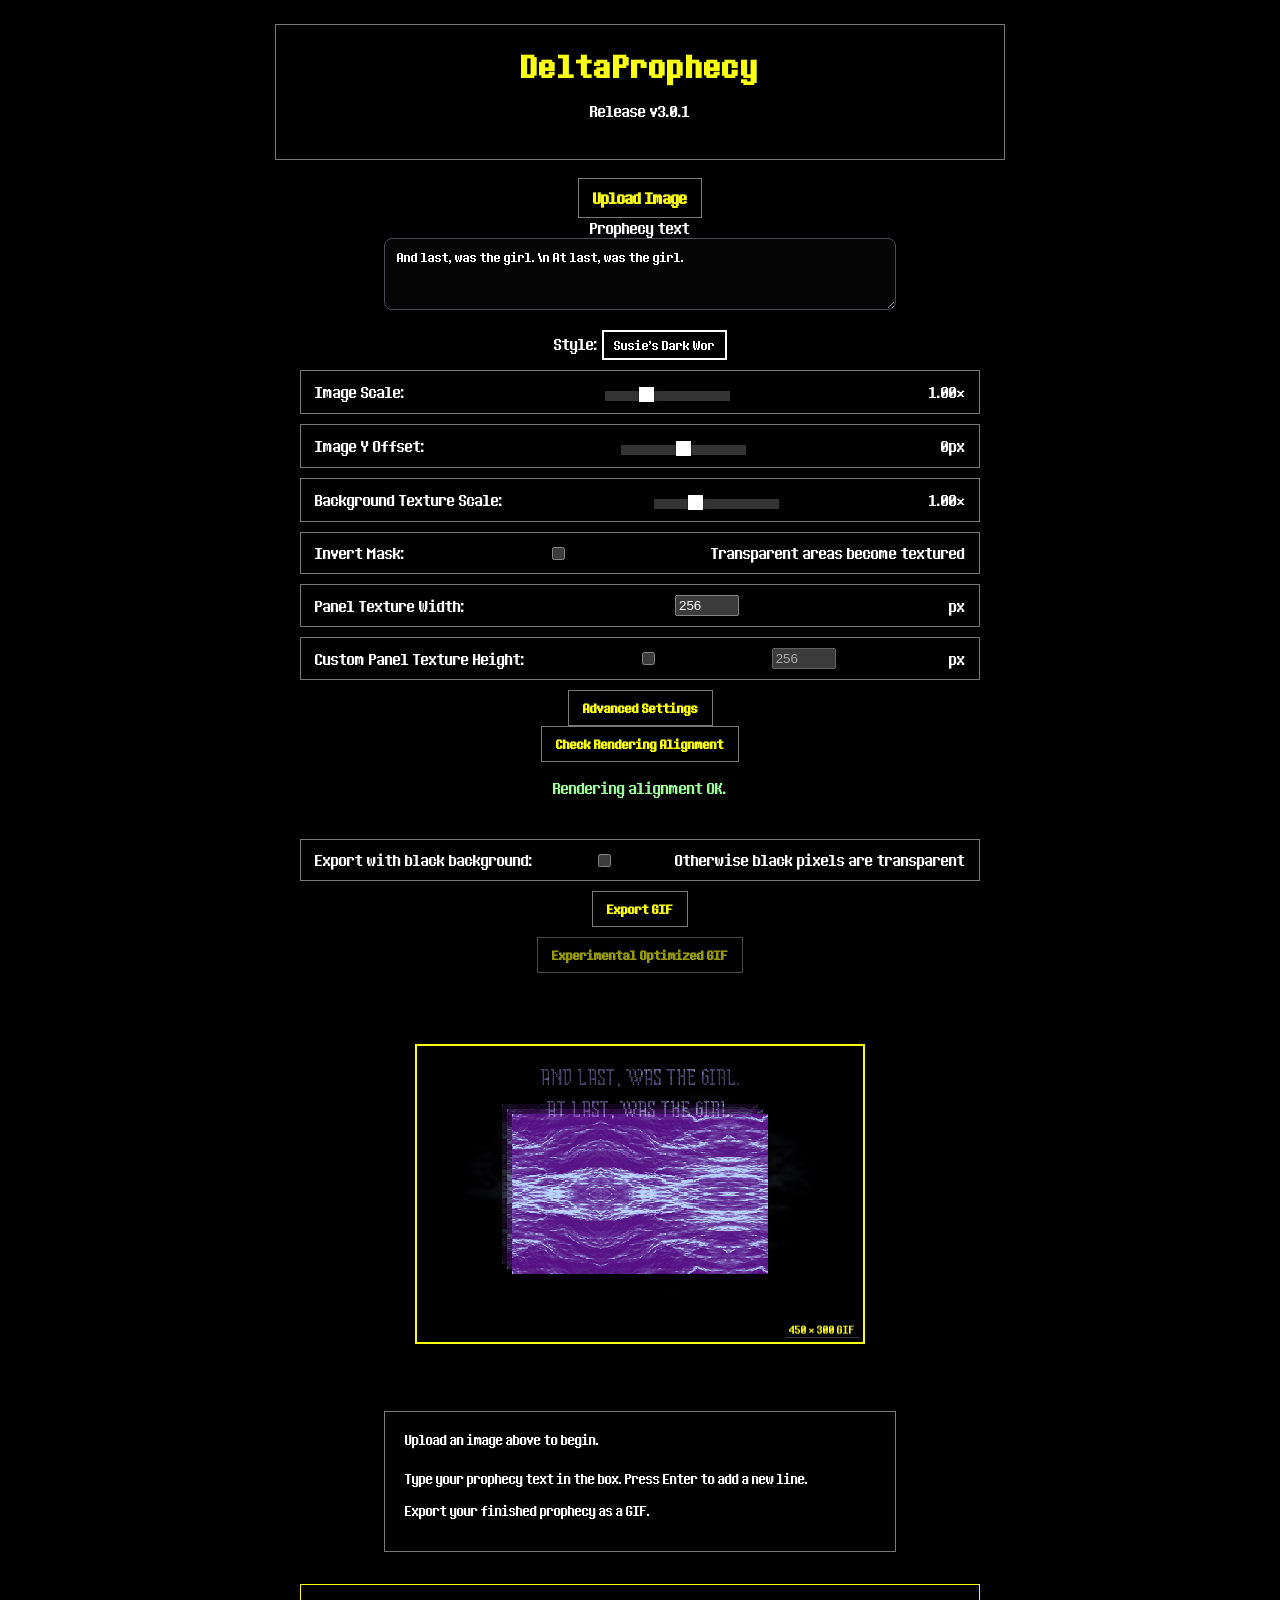
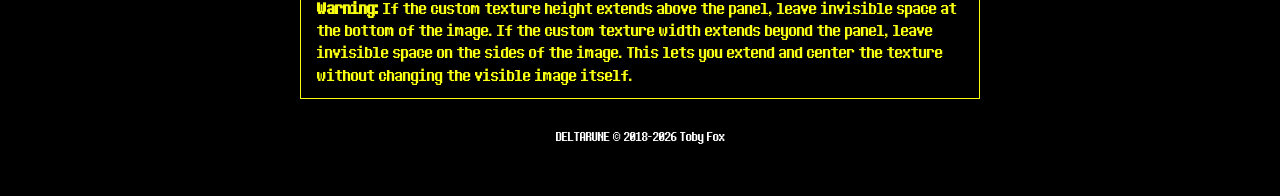
==== index-noredirect.html @ b8b3bd96 "." ====
<!DOCTYPE html>
<html lang="en" >
<head>
  <meta charset="UTF-8" />
  <meta name="viewport" content="width=device-width, initial-scale=1" />
  <title>DeltaProphecy</title>
  <link rel="icon" type="image/png" href="/assets/favicon.png">

  <script src="./assets/scripts/gif.js"></script>

  <style>
    @font-face {
      font-family: 'ProphecyType';
      src: url('./assets/fonts/PROPHECYTYPE.ttf') format('truetype');
      font-display: swap;
    }

    @font-face {
      font-family: 'DTMSans';
      src: url('./assets/fonts/DTM-Sans.otf') format('opentype');
      font-display: swap;
    }

    html, body {
      margin: 0; padding: 0;
      font-family: 'DTMSans', sans-serif;
      display: flex;
      flex-direction: column;
      align-items: center;
      color: white;
      background: black;
    }

    #textContainer {
      position: absolute;
      z-index: 15;
      width: 100%;
      max-width: none;
      top: 20px;
      left: 0;
      margin: 0;
      text-align: center;
      font-family: 'ProphecyType', serif;
      font-size: 32px;
      line-height: 1;
      color: transparent;
      background-size: 256px 256px;
      -webkit-background-clip: text;
      background-clip: text;
      mix-blend-mode: screen;
      animation: scrollBg 30s linear infinite;
      background-repeat: repeat;
      transform-origin: center top;
    }

    #textContainerRed {
      position: absolute;
      top: 20px;
      left: 0;
      width: 100%;
      max-width: none;
      margin: 0;
      text-align: center;
      font-family: 'ProphecyType', serif;
      font-size: 32px;
      line-height: 1;
      color: transparent;
      background-size: 256px 256px;
      -webkit-background-clip: text;
      background-clip: text;
      mix-blend-mode: screen;
      animation: scrollBg 30s linear infinite, pulseFinalRed 2s infinite;
      background-repeat: repeat;
      transform-origin: center top;
      opacity: 0;
      pointer-events: none;
      z-index: 10;
    }

    @keyframes scrollBg {
      0% { background-position: 0 0; }
      100% { background-position: 512px 512px; }
    }

    @keyframes pulseFinalRed {
      0%, 100% { opacity: 0; }
      50% { opacity: 1; }
    }

    @keyframes pulseFinalGhost1 {
      0%, 100% { opacity: 0; }
      50% { opacity: 0.4; }
    }

    @keyframes pulseFinalGhost2 {
      0%, 100% { opacity: 0; }
      50% { opacity: 0.2; }
    }

    @keyframes pulseFinalBG {
      0%, 100% { opacity: 0; }
      50% { opacity: 0.5; }
    }

    #output {
      position: absolute;
      inset: 0;
      width: 100%;
      height: 100%;
      overflow: hidden;
    }

    #gifPreviewArea {
      position: relative;
      width: min(90vw, 450px);
      aspect-ratio: 3 / 2;
      height: auto;
      margin: 20px auto 36px;
      padding: 0;
      box-sizing: border-box;
      overflow: hidden;
      background: #000;
    }

    #gifFrameBorder {
      position: absolute;
      z-index: 20;
      inset: 0;
      border: 2px solid var(--accent);
      box-sizing: border-box;
      pointer-events: none;
    }

    #gifFrameLabel {
      position: absolute;
      right: 4px;
      bottom: 4px;
      padding: 2px 4px;
      color: var(--accent);
      background: #000;
      font: 11px 'DTMSans', sans-serif;
      white-space: nowrap;
    }

    canvas {
      position: absolute;
      width: 100%;
      max-width: none;
      height: 100%;
      top: 0;
      left: 0;
      image-rendering: pixelated;
      image-rendering: crisp-edges;
      image-rendering: -moz-crisp-edges;
      image-rendering: -webkit-optimize-contrast;
      background: transparent;
    }

    #ghostIcon {
      z-index: 1;
      opacity: 0.4;
      pointer-events: none;
      top: 0;
    }

    #ghostIcon2 {
      z-index: 1;
      opacity: 0.2;
      pointer-events: none;
      top: 0;
    }

    body.final-theme #ghostIcon {
      animation: pulseFinalGhost1 2s infinite 1s;
    }

    body.final-theme #ghostIcon2 {
      animation: pulseFinalGhost2 2s infinite 1s;
    }

    body.final-theme #background {
      animation: pulseFinalBG 2s infinite 1s;
    }

    body.girl-theme #background,
    body.girl-theme #backgroundRed {
      display: none;
    }

    body.girl-theme #ghostIconRed,
    body.girl-theme #ghostIcon2Red,
    body.girl-theme #panelRed {
      animation-duration: 6s;
    }

    #panel {
      z-index: 2;
      top: 0;
    }

    #ghostIconRed {
      z-index: 11;
      pointer-events: none;
      top: 0;
      opacity: 0;
      animation: pulseFinalGhost1 2s infinite;
    }

    #ghostIcon2Red {
      z-index: 11;
      pointer-events: none;
      top: 0;
      opacity: 0;
      animation: pulseFinalGhost2 2s infinite;
    }

    #panelRed {
      z-index: 12;
      top: 0;
      pointer-events: none;
      opacity: 0;
      animation: pulseFinalRed 2s infinite;
    }

    #backgroundRed {
      position: absolute;
      width: 90vw;
      max-width: 512px;
      height: auto;
      top: 0;
      left: 50%;
      transform: translateX(-50%);
      z-index: 5; 
      image-rendering: pixelated;
      image-rendering: crisp-edges;
      image-rendering: -moz-crisp-edges;
      image-rendering: -webkit-optimize-contrast;
      opacity: 0;
      pointer-events: none;
      animation: pulseFinalBG 2s infinite;
    }

    #background {
      position: absolute;
      width: 90vw;
      max-width: 512px;
      height: auto;
      top: 0;
      left: 50%;
      transform: translateX(-50%);
      z-index: 0; 
      image-rendering: pixelated;
      image-rendering: crisp-edges;
      image-rendering: -moz-crisp-edges;
      image-rendering: -webkit-optimize-contrast;
      opacity: 0.5;
    }

    body.susie-theme #background {
      opacity: 0.5;
    }

    input[type="file"], input[type="text"], textarea {
      margin-top: 10px;
      padding: 5px;
      width: 75vw;
      max-width: 512px;
    }

    .checkbox-container {
      display: flex;
      align-items: center;
      justify-content: center;
      gap: 8px;
      margin-top: 10px;
      text-align: center;
      width: 100%;
    }

    .heading-container {
      margin-top: 15px;
      margin-bottom: 20px;
      text-align: center;
    }

    h1 {
      margin-bottom: 5px;
    }

    footer {
      margin-top: 20px;
      padding: 10px;
      color: #fff;
      font-size: 14px;
      text-align: center;
      width: 100%;
      max-width: 512px;
    }

    .alt-font {
      font-family: 'ProphecyType', serif;
    }

    input[type="range"] {
      -webkit-appearance: none;
      appearance: none;
      width: 125px;
      max-width: 512px;
      height: 10px;
      background: transparent; 
      margin-top: 10px;
      padding: 0;
      border-radius: 0px;
      cursor: pointer;
    }

    input[type="range"]::-webkit-slider-runnable-track {
      width: 100%;
      height: 10px;
      background: rgba(255, 255, 255, 0.2); 
      border-radius: 0px;
    }

    input[type="range"]::-moz-range-track {
      width: 100%;
      height: 10px;
      background: rgba(255, 255, 255, 0.2);
      border-radius: 0px;
    }

    input[type="range"]::-webkit-slider-thumb {
      -webkit-appearance: none;
      appearance: none;
      width: 15px;
      height: 15px;
      background: white;
      border: 0px;
      margin-top: -4px; 
      cursor: pointer;
      box-shadow: 0 0 2px rgba(0,0,0,0.5);
    }

    input[type="range"]::-moz-range-thumb {
      width: 15px;
      height: 15px;
      background: white;
      border-radius: 0px;
      cursor: pointer;
      box-shadow: 0 0 2px rgba(0,0,0,0.5);
    }

    #directions {
      max-width: 512px;
      text-align: center;
      color: #fff;
      margin-top: 10px;
      margin-bottom: 20px;
      padding: 0 16px;
      font-size: 14px;
      line-height: 1.4;
    }

    #directions p {
      margin: 0 0 16px;
    }

    iframe {
      display: block;
      width: min(560px, 90vw);
      height: auto;
      aspect-ratio: 16 / 9;
      margin: 24px auto;
    }

    input[type="text"] {
      font-family: 'DTMSans', sans-serif;
      background-color: black;
      color: white;
      border: 2px solid white;
      padding: 5px 10px;
      outline: none;
      border-radius: 0px; 
      box-sizing: border-box;
    }

    input[type="text"]:focus {
      outline: none;
      border-color: #fff; 
      box-shadow: 0 0 5px white; 
    }

    textarea {
      min-height: 72px;
      resize: vertical;
      font-family: 'DTMSans', sans-serif;
      background-color: #050505;
      color: white;
      border: 1px solid #4b4b55;
      padding: 10px 12px;
      outline: none;
      border-radius: 8px;
      box-sizing: border-box;
    }

    textarea:focus {
      border-color: #a78bfa;
      box-shadow: 0 0 0 3px rgba(167, 139, 250, 0.2);
    }

    .custom-file-upload {
      display: inline-block;
      font-family: 'DTMSans', sans-serif;
      background-color: black;
      color: white;
      border: 2px solid white;
      padding: 5px 10px;
      cursor: pointer;
      border-radius: 0px;
      user-select: none;
      text-align: center;
      transition: all 0.2s ease;
    }

    .custom-file-upload:hover {
      background-color: #222;
      border-color: #fff;
    }

    .custom-file-upload:active {
      background-color: #111;
    }

    .custom-file-upload:disabled {
      opacity: 0.6;
      cursor: not-allowed;
    }

    #sineWrapper {
      will-change: transform;
      width: 100%;
      display: flex;
      flex-direction: column;
      align-items: center;
    }

    select#styleSelect {
      font-family: 'DTMSans', sans-serif;
      background-color: black;
      color: white;
      border: 2px solid white;
      padding: 5px 10px;
      border-radius: 0;
      cursor: pointer;
      appearance: none;
      -webkit-appearance: none;
      -moz-appearance: none;
      text-align: left;
      margin-top: 10px;
      width: 125px;
      max-width: 512px;
    }

    select#styleSelect:hover {
      background-color: #222;
      border-color: #fff;
    }

    select#styleSelect:focus {
      outline: none;
      border-color: #fff;
      box-shadow: 0 0 5px white;
    }

    #overlayWrapper {
      position: relative;
      width: 100%;
      max-width: 512px;
      display: flex;
      flex-direction: column;
      align-items: center;
      background-color: black;
    }

    #advancedSettings {
      display: flex;
      justify-content: center;
      align-items: center;
      margin-top: 10px;
    }

    #advancedGrid {
      display: grid;
      grid-template-columns: repeat(2, 1fr);
      gap: 12px;
      padding: 12px;
      background: black;
      border: 2px solid white;
      text-align: center;
      max-width: 400px;
    }

    .advancedCell {
      display: flex;
      flex-direction: column;
      align-items: center;
      justify-content: center;
    }

    .previewBox {
      width: 96px;
      height: 96px;
      border: 2px solid white;
      background-color: #111;
      display: flex;
      align-items: center;
      justify-content: center;
      color: white;
      font-size: 36px;
      margin-bottom: 8px;
      image-rendering: pixelated;
      object-fit: contain;
      overflow: hidden;
    }

    .fileLabel {
      font-family: 'DTMSans', sans-serif;
      font-size: 12px;
      margin-bottom: 4px;
      color: white;
    }

    .custom-file-upload.small {
      display: inline-block;
      font-family: 'DTMSans', sans-serif;
      background-color: black;
      color: white;
      border: 2px solid white;
      padding: 3px 6px;
      font-size: 12px;
      cursor: pointer;
      border-radius: 0px;
      user-select: none;
      text-align: center;
      margin-top: 4px;
    }

    .custom-file-upload.small:hover {
      background-color: #222;
      border-color: #fff;
    }

    .custom-file-upload.small:active {
      background-color: #111;
    }

    .sliderWrapper {
      display: flex;
      flex-direction: column;
      align-items: center;
      justify-content: center;
      height: 80px;
      width: 125px;
      margin-top: 2px;
      gap: 4px;
      user-select: none;
      grid-column: span 1;
      justify-self: center;
    }

    #fontScale {
      -webkit-appearance: none;
      appearance: none;
      width: 125px;
      height: 10px;
      background: transparent;
      cursor: pointer;
      margin: 0;
      align-self: center;
    }

    #fontScale::-webkit-slider-runnable-track {
      width: 100%;
      height: 10px;
      background: rgba(255, 255, 255, 0.2);
      border-radius: 0px;
    }

    #fontScale::-moz-range-track {
      width: 100%;
      height: 10px;
      background: rgba(255, 255, 255, 0.2);
      border-radius: 0px;
    }

    #fontScale::-webkit-slider-thumb {
      -webkit-appearance: none;
      width: 15px;
      height: 15px;
      background: white;
      border: none;
      margin-top: -2px;
      box-shadow: 0 0 2px rgba(0,0,0,0.5);
      cursor: pointer;
    }

    #fontScale::-moz-range-thumb {
      width: 15px;
      height: 15px;
      background: white;
      border-radius: 50%;
      cursor: pointer;
      box-shadow: 0 0 2px rgba(0,0,0,0.5);
    }

    .sliderWrapper > .fileLabel:first-child {
      margin-bottom: auto;
    }

    .sliderWrapper > #fontScaleValue {
      margin-top: auto;
    }

    #fontPreviewText {
      transition: font-size 0.1s ease;
    }

    #exportProgress {

      padding: 10px;
      border-radius: 0px;
      background-color: black;
      color: white;
      border: 2px solid white;
      margin-top: 10px;
      text-align: center;
      backdrop-filter: blur(10px);
    }

    #exportProgress .progress-bar {
      width: 100%;
      height: 8px;
      background: #333;
      border-radius: 0px;
      margin: 8px 0;
      overflow: hidden;
    }

    #exportProgress .progress-fill {
      height: 100%;
      background: white;
      width: 0%;
      transition: width 0.3s ease;
    }

    .export-section {
      display: flex;
      flex-direction: column;
      align-items: center;
      gap: 10px;
      margin-top: 15px;
    }

    #gifYOffset {
      -webkit-appearance: none;
      appearance: none;
      width: 125px;
      height: 10px;
      background: transparent;
      cursor: pointer;
      margin: 0;
      align-self: center;
    }

    #gifYOffset::-webkit-slider-runnable-track {
      width: 100%;
      height: 10px;
      background: rgba(255, 255, 255, 0.2);
      border-radius: 0px;
    }

    #gifYOffset::-moz-range-track {
      width: 100%;
      height: 10px;
      background: rgba(255, 255, 255, 0.2);
      border-radius: 0px;
    }

    #gifYOffset::-webkit-slider-thumb {
      -webkit-appearance: none;
      width: 15px;
      height: 15px;
      background: white;
      border: none;
      margin-top: -2px;
      box-shadow: 0 0 2px rgba(0,0,0,0.5);
      cursor: pointer;
    }

    #gifYOffset::-moz-range-thumb {
      width: 15px;
      height: 15px;
      background: white;
      border-radius: 50%;
      cursor: pointer;
      box-shadow: 0 0 2px rgba(0,0,0,0.5);
    }

    .sliderWrapper > #gifYOffsetValue {
      margin-top: auto;
    }
  </style>
  <style>
    :root {
      color-scheme: dark;
      --surface: #000000;
      --surface-raised: #000000;
      --border: #787878;
      --muted: #ffffff;
      --accent: #f9ff10;
    }

    body {
      min-height: 100vh;
      padding: 24px 16px 40px;
      background: #000000;
      color: #ffffff;
    }

    .heading-container {
      width: min(100%, 680px);
      margin: 0 auto 18px;
      padding: 22px 24px;
      border: 1px solid var(--border);
      border-radius: 0;
      background: #000000;
    }

    .heading-container h1 {
      margin: 0;
      letter-spacing: 0.04em;
      color: var(--accent);
    }

    .heading-container p,
    #directions,
    footer {
      color: var(--muted);
    }

    #textInput,
    #styleSelect,
    .checkbox-container,
    #advancedSettings,
    .export-section,
    #directions,
    #directions-note {
      width: min(100%, 680px);
      box-sizing: border-box;
    }

    #textInput {
      margin: 0 auto;
    }

    #styleSelect {
      width: 180px;
      border: 1px solid var(--border);
      border-radius: 0;
      background: var(--surface);
    }

    body.girl-theme #textContainer {
    filter: brightness(1.35);
    }

    body.girl-theme #textContainerRed {
    display: none !important;
    }

    .checkbox-container {
      justify-content: space-between;
      padding: 10px 14px;
      border: 1px solid var(--border);
      border-radius: 0;
      background: var(--surface);
    }

    .custom-file-upload {
      border: 1px solid var(--border);
      border-radius: 0;
      background: var(--surface-raised);
      padding: 9px 14px;
      color: var(--accent);
      font-weight: bold;
    }

    .custom-file-upload:hover {
      border-color: var(--accent);
      background: #000000;
    }

    #advancedSettings {
      border: 1px solid var(--border);
      border-radius: 0;
      background: var(--surface);
    }

    #advancedGrid,
    #exportProgress {
      border-color: var(--border);
      border-radius: 0;
      background: var(--surface);
    }

    #editorStatus {
      min-height: 1.4em;
      margin: 0;
      color: var(--muted);
      font-size: 13px;
    }

    #directions {
      margin-top: 24px;
      padding: 18px 20px;
      border: 1px solid var(--border);
      border-radius: 0;
      background: var(--surface);
      text-align: left;
    }

    #directions p {
      margin-bottom: 12px;
    }

    #directions-note {
      margin-top: 12px;
      padding: 12px 16px;
      border: 1px solid var(--accent);
      color: var(--accent);
      background: #000000;
      text-align: left;
      line-height: 1.4;
    }

    footer {
      margin-top: 18px;
      padding: 0;
      font-size: 12px;
    }

    @media (max-width: 560px) {
      body { padding: 12px 10px 28px; }
      .heading-container { padding: 18px; }
      .checkbox-container { flex-wrap: wrap; gap: 8px; }
      #advancedGrid { grid-template-columns: 1fr; }
      .custom-file-upload { font-size: 4vw; padding: 2vw; }
    }
  </style>
</head>
<body>
  <div class="heading-container">
    <h1>DeltaProphecy</h1>
    <p>Release v3.0.1</p>
  </div>
  <input type="file" id="imgInput" accept="image/*" style="display:none;" />
  <label for="imgInput" class="custom-file-upload">Upload Image</label>
  <label for="textInput">Prophecy text</label>
  <textarea id="textInput" rows="3" maxlength="1000" placeholder="Enter prophecy text"></textarea>
  <div style="margin-top: 10px;">
    <label for="styleSelect">Style:</label>
    <select id="styleSelect">
      <option value="default">Default</option>
      <option value="susie">Susie's Dark World</option>
      <option value="final">The Final Prophecy</option>
      <option value="girl">The Girl</option>
    </select>
  </div>
  <div style="display: flex; justify-content: center; width: 100%;">
    <div class="checkbox-container">
      <label for="imgScale">Image Scale:</label>
      <input type="range" id="imgScale" min="0.1" max="3" value="1" step="0.01" />
      <span id="imgScaleValue">1.00×</span>
    </div>
  </div>
  <div style="display: flex; justify-content: center; width: 100%;">
    <div class="checkbox-container">
      <label for="imgYOffset">Image Y Offset:</label>
      <input type="range" id="imgYOffset" min="-100" max="100" value="0" />
      <span id="imgYOffsetValue">0px</span>
    </div>
  </div>
  <div style="display: flex; justify-content: center; width: 100%;">
    <div class="checkbox-container">
      <label for="backgroundScale">Background Texture Scale:</label>
      <input type="range" id="backgroundScale" min="0.1" max="3" value="1" step="0.01" />
      <span id="backgroundScaleValue">1.00×</span>
    </div>
  </div>
  <div style="display: flex; justify-content: center; width: 100%;">
    <div class="checkbox-container">
      <label for="invertMask">Invert Mask:</label>
      <input type="checkbox" id="invertMask" />
      <span>Transparent areas become textured</span>
    </div>
  </div>
  <div style="display: flex; justify-content: center; width: 100%;">
    <div class="checkbox-container">
      <label for="panelTextureWidth">Panel Texture Width:</label>
      <input type="number" id="panelTextureWidth" min="1" max="2048" step="1" value="256" />
      <span>px</span>
    </div>
  </div>
  <div style="display: flex; justify-content: center; width: 100%;">
    <div class="checkbox-container">
      <label for="customPanelTextureHeight">Custom Panel Texture Height:</label>
      <input type="checkbox" id="customPanelTextureHeight" />
      <input type="number" id="panelTextureHeight" min="1" max="2048" step="1" value="256" disabled />
      <span>px</span>
    </div>
  </div>

  <div style="height: 10px;"></div>
  <button onclick="toggleAdvancedSettings()" class="custom-file-upload">Advanced Settings</button>
  <button id="verifyRenderingBtn" class="custom-file-upload" type="button">Check Rendering Alignment</button>
  <p id="renderingCheckStatus" role="status" aria-live="polite"></p>

  <div id="advancedSettings" style="display: none; margin-top: 10px;">
    <div id="advancedGrid">

      <div class="advancedCell">
        <div id="fontPreview" class="previewBox" style="font-family: 'ProphecyType';">
          <span id="fontPreviewText">Aa</span>
        </div>
        <div id="fontLabel" class="fileLabel" style="font-family: 'ProphecyType';">ProphecyType</div>
        <label class="custom-file-upload small">
          Upload Font
          <input type="file" id="fontUpload" accept=".ttf,.otf" style="display: none;" />
        </label>
      </div>

      <div class="advancedCell">
        <img id="textPreview" class="previewBox" />
        <div class="fileLabel">Text Texture</div>
        <label class="custom-file-upload small">
          Upload Texture
          <input type="file" id="textTextureUpload" accept="image/*" style="display: none;" />
        </label>
      </div>

      <div class="advancedCell">
        <img id="panelPreview" class="previewBox" />
        <div class="fileLabel">Panel Texture</div>
        <label class="custom-file-upload small">
          Upload Texture
          <input type="file" id="panelImageUpload" accept="image/*" style="display: none;" />
        </label>
      </div>

      <div class="advancedCell">
        <img id="bgPreview" class="previewBox" />
        <div class="fileLabel">Background Texture</div>
        <label class="custom-file-upload small">
          Upload Texture
          <input type="file" id="bgImageUpload" accept="image/*" style="display: none;" />
        </label>
      </div>

      <div class="sliderWrapper">
        <label for="fontScale" class="fileLabel">Font Scale</label>
        <input type="range" id="fontScale" min="0.5" max="2" step="0.05" value="1">
        <span id="fontScaleValue" class="fileLabel">1.00×</span>
      </div>

      <div class="sliderWrapper">
        <label for="gifYOffset" class="fileLabel">GIF Panel Y Offset</label>
        <input type="range" id="gifYOffset" min="-50" max="50" step="1" value="0">
        <span id="gifYOffsetValue" class="fileLabel">0px</span>
      </div>

      <div class="sliderWrapper">
        <label for="gifWidth" class="fileLabel">GIF Width</label>
        <input type="number" id="gifWidth" min="128" max="1024" step="1" value="450">
        <span class="fileLabel">px</span>
      </div>

      <div class="sliderWrapper">
        <label for="gifHeight" class="fileLabel">GIF Height</label>
        <input type="number" id="gifHeight" min="128" max="1024" step="1" value="300">
        <span class="fileLabel">px</span>
      </div>

    </div>
  </div>

  <div class="export-section">
    <div class="checkbox-container">
      <label for="exportBlackBackground">Export with black background:</label>
      <input type="checkbox" id="exportBlackBackground" />
      <span>Otherwise black pixels are transparent</span>
    </div>
    <button id="exportWebpBtn" class="custom-file-upload" type="button" disabled>Export GIF</button>
    <button id="exportOptimizedBtn" class="custom-file-upload" type="button" disabled>
      Experimental Optimized GIF
    </button>
    <div id="exportProgress" style="display: none;">
      <div>Captured frames: <span id="frameCount">0</span>/<span id="totalFrames">60</span></div>
      <div class="progress-bar">
        <div class="progress-fill" id="progressFill"></div>
      </div>
      <div>Progress: <span id="progressPercent">0</span>%</div>
      <div id="exportStatus">Preparing...</div>
    </div>
    <p id="editorStatus" role="status" aria-live="polite"></p>
  </div>

  <div style="height: 30px;"></div>
  <div id="sineWrapper">
    <div id="overlayWrapper">
      <div id="gifPreviewArea" style="--gif-width: 450; --gif-height: 300;">
        <div id="textContainer">Your prophecy here</div>
        <div id="textContainerRed">Your prophecy here</div>
        <div id="output">
        <canvas id="background" width="450" height="300"></canvas>
        <canvas id="backgroundRed" width="450" height="300"></canvas>
        <canvas id="ghostIcon2" width="450" height="300"></canvas>
        <canvas id="ghostIcon" width="450" height="300"></canvas>
        <canvas id="panel" width="450" height="300"></canvas>
        <canvas id="ghostIcon2Red" width="450" height="300"></canvas>
        <canvas id="ghostIconRed" width="450" height="300"></canvas>
        <canvas id="panelRed" width="450" height="300"></canvas>
        <div id="gifFrameBorder" aria-hidden="true">
          <span id="gifFrameLabel">450 × 300 GIF</span>
        </div>
        </div>
      </div>
    </div>
  </div>

  <div id="directions">
    <p>
      Upload an image above to begin.<br><br>
      Type your prophecy text in the box. Press Enter to add a new line.
    </p>
    <p>
      Export your finished prophecy as a GIF.
    </p>
  </div>
  <div id="directions-note" role="note">
    <strong>Warning:</strong> If the custom texture height extends above the
    panel, leave invisible space at the bottom of the image. If the custom
    texture width extends beyond the panel, leave invisible space on the sides
    of the image. This lets you extend and center the texture without changing
    the visible image itself.
  </div>

  <footer>
    <p>DELTARUNE © 2018-2026 Toby Fox</p>
  </footer>

  <script>
    const RENDER_WIDTH = 450;
    const RENDER_HEIGHT = 300;
    const PANEL_SOURCE_SIZE = 256;
    const imgInput = document.getElementById('imgInput');
    const textInput = document.getElementById('textInput');
    const panel = document.getElementById('panel');
    const ghostIcon = document.getElementById('ghostIcon');
    const panelRed = document.getElementById('panelRed');
    const ghostIconRed = document.getElementById('ghostIconRed');
    const ctx = panel.getContext('2d');
    const gtx = ghostIcon.getContext('2d');
    const ctxRed = panelRed.getContext('2d');
    const gtxRed = ghostIconRed.getContext('2d');
    const textContainer = document.getElementById('textContainer');
    const textContainerRed = document.getElementById('textContainerRed');
    const imgYOffset = document.getElementById('imgYOffset');
    const imgScale = document.getElementById('imgScale');
    const imgScaleValue = document.getElementById('imgScaleValue');
    const backgroundScale = document.getElementById('backgroundScale');
    const backgroundScaleValue = document.getElementById('backgroundScaleValue');
    const invertMask = document.getElementById('invertMask');
    const panelTextureWidth = document.getElementById('panelTextureWidth');
    const customPanelTextureHeight = document.getElementById('customPanelTextureHeight');
    const panelTextureHeight = document.getElementById('panelTextureHeight');
    const gifYOffset = document.getElementById('gifYOffset');
    const gifYOffsetValue = document.getElementById('gifYOffsetValue');
    const backgroundCanvas = document.getElementById('background');
    const backgroundRedCanvas = document.getElementById('backgroundRed');
    const bgCtx = backgroundCanvas.getContext('2d');
    const bgRedCtx = backgroundRedCanvas.getContext('2d');
    const styleSelect = document.getElementById('styleSelect');

    let maskImage = null;
    let resultCanvas = null;
    let resultCanvasRed = null;
    let scrollOffset = 0;
    let ghostStarted = false;
    let placeholder = null;
    let placeholderRed = null;
    let backgroundTile = null;
    let backgroundTileRed = null;
    let backgroundScrollOffset = 0;

    let isExporting = false;
    let activeImageUrl = null;
    let activeTextTextureUrl = null;
    let activePanelTextureUrl = null;
    let activeBackgroundTextureUrl = null;
    const MAX_UPLOAD_BYTES = 10 * 1024 * 1024;
    const MAX_UPLOAD_PIXELS = 4096 * 4096;
    const editorStatus = document.getElementById('editorStatus');

    function setEditorStatus(message) {
      editorStatus.textContent = message;
    }

    function renderText(value) {
      const text = value || 'Your prophecy here';
      textContainer.replaceChildren();
      textContainerRed.replaceChildren();
      text.split(/\r?\n/).forEach((line, index, lines) => {
        if (index > 0) {
          textContainer.appendChild(document.createElement('br'));
          textContainerRed.appendChild(document.createElement('br'));
        }
        textContainer.appendChild(document.createTextNode(line));
        textContainerRed.appendChild(document.createTextNode(line));
      });
    }

    function revokeUrl(url) {
      if (url) URL.revokeObjectURL(url);
    }

    function validateImageFile(file) {
      if (!file) return false;
      if (!file.type.startsWith('image/')) {
        setEditorStatus('Choose an image file.');
        return false;
      }
      if (file.size > MAX_UPLOAD_BYTES) {
        setEditorStatus('Images must be smaller than 10 MB.');
        return false;
      }
      return true;
    }

    function loadUploadedImage(file, onLoad) {
      if (!validateImageFile(file)) return;
      const url = URL.createObjectURL(file);
      const image = new Image();
      image.onload = () => {
        if (image.width * image.height > MAX_UPLOAD_PIXELS) {
          revokeUrl(url);
          setEditorStatus('Image dimensions are too large.');
          return;
        }
        onLoad(image, url);
      };
      image.onerror = () => {
        revokeUrl(url);
        setEditorStatus('The selected image could not be decoded.');
      };
      image.src = url;
    }

    const panelPresets = {
      'roots': {
        text: 'Roots',
        style: 'default',
        yOffset: 38
      },
      'gallery': {
        text: 'Gallery',
        style: 'default',
        yOffset: 20
      },
      'initial-1': {
        text: 'The prophecy, which whispers \\n among the shadows.',
        style: 'default',
        yOffset: 16
      },
      'initial-2': {
        text: 'The legend of this world. \\n < Deltarune. >',
        style: 'default',
        yOffset: 52
      },
      'main-1': {
        text: 'A world basked in purest light. \\n Beneath it grew eternal night.',
        style: 'default'
      },
      'main-2': {
        text: 'If fountains freed, the roaring cries. \\n And titans shape from darkened eyes.',
        style: 'default',
        yOffset: 20
      },
      'main-3': {
        text: 'The light and dark, both burning dire. \\n A countdown to the earth\'s expire.',
        style: 'default',
        yOffset: 32
      },
      'heroes-1': {
        text: 'But lo, on hopes and dreams they send. \\n Three heroes at the world\'s end.',
        style: 'default'
      },
      'heroes-4': {
        text: 'The first hero. \\n The cage, with human soul and parts.',
        style: 'susie',
        yOffset: 36
      },
      'heroes-2': {
        text: 'The second hero. \\n The girl, with hope crossed on her heart.',
        style: 'susie',
        yOffset: 25
      },
      'heroes-3': {
        text: 'The third hero. \\n The prince, alone in deepest dark.',
        style: 'susie',
        yOffset: 54
      },
      'rude-buster': {
        text: 'And last, was the girl. \\n At last, was the girl.',
        style: 'susie'
      },
      'joke-1': {
        text: 'Jockington grows the beard.',
        style: 'default'
      },
      'joke-2': {
        text: 'The pointy-headed will say \\n "Toothpaste," and then "Boy."',
        style: 'default',
        yOffset: 45
      },
      'boss-1': {
        text: 'The queen\'s chariot \\n cannot be stopped.',
        style: 'default',
        yOffset: 65
      },
      'boss-2': {
        text: 'Cleaved red by blade.',
        style: 'susie',
        yOffset: 42
      },
      'boss-3': {
        text: 'The flower man, \\n trapped in asylum.',
        style: 'default',
        yOffset: 22
      },
      'knight': {
        text: 'The knight which makes \\n with blackened knife.',
        style: 'default',
        yOffset: 20
      },
      'heaven-hell-1': {
        text: 'They\'ll hear the ring of heaven\'s call.',
        style: 'default',
        yOffset: 20
      },
      'heaven-hell-2': {
        text: 'They\'ll see the tail of hell take crawl.',
        style: 'default',
        yOffset: 32
      },
      'end': {
        text: 'The final tragedy unveils.',
        style: 'final',
        yOffset: 55
      },
      'hammer': {
        text: 'Axe carved by the \\n tortoise\'s grand hammer.',
        style: 'default',
      }
    };

    function getRandomPanel() {
      const panelNames = Object.keys(panelPresets);
      const randomIndex = Math.floor(Math.random() * panelNames.length);
      return panelNames[randomIndex];
    }

    function loadImageFromFile(imagePath) {
      return new Promise(resolve => {
        const img = new Image();
        img.onload = () => {
          const tileSize = 256;
          const canvas = document.createElement('canvas');
          canvas.width = canvas.height = tileSize;
          const ctx = canvas.getContext('2d');
          ctx.imageSmoothingEnabled = false;

          ctx.drawImage(img, 0, 0, tileSize, tileSize);
          resolve(canvas);
        };
        img.onerror = (e) => {
          console.error('Failed to load image from ./assets/depth.png:', e);

          const canvas = document.createElement('canvas');
          canvas.width = canvas.height = 256;
          const ctx = canvas.getContext('2d');
          ctx.fillStyle = '#ff0000';
          ctx.fillRect(0, 0, 128, 128);
          ctx.fillStyle = '#00ff00';
          ctx.fillRect(128, 0, 128, 128);
          ctx.fillStyle = '#0000ff';
          ctx.fillRect(0, 128, 128, 128);
          ctx.fillStyle = '#ffff00';
          ctx.fillRect(128, 128, 128, 128);
          resolve(canvas);
        };
        img.src = imagePath;
      });
    }

    function createResultCanvas(placeholderTexture, canvasSize) {
      if (!maskImage || !placeholderTexture) return null;

      const tempCanvas = document.createElement('canvas');
      tempCanvas.width = tempCanvas.height = canvasSize;
      const tempCtx = tempCanvas.getContext('2d');
      tempCtx.imageSmoothingEnabled = false;

      const maskCanvas = document.createElement('canvas');
      maskCanvas.width = maskCanvas.height = canvasSize;
      const maskCtx = maskCanvas.getContext('2d');
      maskCtx.clearRect(0, 0, canvasSize, canvasSize);
      maskCtx.imageSmoothingEnabled = false;

      let dx, dy, dw, dh;
      const useOriginalRes = false;

      if (useOriginalRes) {
        dw = maskImage.width;
        dh = maskImage.height;
        dx = (canvasSize - dw) / 2;
        dy = (canvasSize - dh) / 2;
      } else {
        const scale = Math.min(canvasSize / maskImage.width, canvasSize / maskImage.height);
        dw = maskImage.width * scale;
        dh = maskImage.height * scale;
        dx = (canvasSize - dw) / 2;
        dy = (canvasSize - dh) / 2;
      }

      maskCtx.drawImage(maskImage, dx, dy, dw, dh);

      const textureWidth = Math.max(1, Math.min(2048,
        parseInt(panelTextureWidth.value, 10) || placeholderTexture.width));
      const textureHeight = customPanelTextureHeight.checked
        ? Math.max(1, Math.min(2048,
          parseInt(panelTextureHeight.value, 10) || dh))
        : dh;
      const textureX = (canvasSize - textureWidth) / 2;
      const textureY = customPanelTextureHeight.checked
        ? dy + (dh - textureHeight) / 2
        : dy;
      const offset = scrollOffset % placeholderTexture.width;
      tempCtx.save();
      tempCtx.beginPath();
      tempCtx.rect(textureX, textureY, textureWidth, textureHeight);
      tempCtx.clip();
      for (let x = textureX - offset; x < textureX + textureWidth; x += textureWidth) {
        for (let y = textureY; y < textureY + textureHeight; y += textureHeight) {
          tempCtx.drawImage(
            placeholderTexture,
            x,
            y,
            textureWidth,
            textureHeight
          );
        }
      }
      tempCtx.restore();

      const maskData = maskCtx.getImageData(0, 0, canvasSize, canvasSize);
      const texData = tempCtx.getImageData(0, 0, canvasSize, canvasSize);
      const result = tempCtx.createImageData(canvasSize, canvasSize);

      for (let i = 0; i < maskData.data.length; i += 4) {
        const sourceAlpha = maskData.data[i + 3];
        const maskAlpha = invertMask.checked ? 255 - sourceAlpha : sourceAlpha;
        const a = maskAlpha;

        if (a > 0) {
          result.data[i] = texData.data[i];
          result.data[i + 1] = texData.data[i + 1];
          result.data[i + 2] = texData.data[i + 2];
          result.data[i + 3] = a;
        } else {
          result.data[i + 3] = 0;
        }
      }

      const resultCanvas = document.createElement('canvas');
      resultCanvas.width = resultCanvas.height = canvasSize;
      resultCanvas.getContext('2d').putImageData(result, 0, 0);
      return resultCanvas;
    }

    function drawPanel() {
      if (!maskImage || !placeholder) return;

      scrollOffset = (scrollOffset + 1) % placeholder.width;

      const canvasSize = PANEL_SOURCE_SIZE;

      ctx.clearRect(0, 0, RENDER_WIDTH, RENDER_HEIGHT);
      ctx.imageSmoothingEnabled = false;
      resultCanvas = createResultCanvas(placeholder, canvasSize);

      if (resultCanvas) {
        let scale = parseFloat(imgScale.value);
        const scaledW = resultCanvas.width * scale;
        const scaledH = resultCanvas.height * scale;
        const scaledX = (RENDER_WIDTH - scaledW) / 2;
        const panelYOffset = parseInt(gifYOffset.value, 10) || 0;
        const scaledY = (RENDER_HEIGHT - scaledH) / 2 -
          parseInt(imgYOffset.value, 10) - panelYOffset;
        ctx.drawImage(resultCanvas, 0, 0, resultCanvas.width, resultCanvas.height, scaledX, scaledY, scaledW, scaledH);
      }

      if (placeholderRed) {
        ctxRed.clearRect(0, 0, RENDER_WIDTH, RENDER_HEIGHT);
        ctxRed.imageSmoothingEnabled = false;
        resultCanvasRed = createResultCanvas(placeholderRed, canvasSize);

        if (resultCanvasRed) {
          let scale = parseFloat(imgScale.value);
          const scaledW = resultCanvasRed.width * scale;
          const scaledH = resultCanvasRed.height * scale;
          const scaledX = (RENDER_WIDTH - scaledW) / 2;
          const panelYOffset = parseInt(gifYOffset.value, 10) || 0;
          const scaledY = (RENDER_HEIGHT - scaledH) / 2 -
            parseInt(imgYOffset.value, 10) - panelYOffset;
          ctxRed.drawImage(resultCanvasRed, 0, 0, resultCanvasRed.width, resultCanvasRed.height, scaledX, scaledY, scaledW, scaledH);
        }
      }

    }

    function drawGhostIcon() {
      if (!resultCanvas) return;

      const t = performance.now() / 1000;
      const offset1 = Math.sin(t * 2) * 6;
      const offset2 = offset1 * 2;

      let scale = parseFloat(imgScale.value);
      const scaledW = resultCanvas.width * scale;
      const scaledH = resultCanvas.height * scale;
      const scaledX = (RENDER_WIDTH - scaledW) / 2;
      const panelYOffset = parseInt(gifYOffset.value, 10) || 0;
      const scaledY = (RENDER_HEIGHT - scaledH) / 2 -
        parseInt(imgYOffset.value, 10) - panelYOffset;

      gtx.clearRect(0, 0, RENDER_WIDTH, RENDER_HEIGHT);
      gtx.imageSmoothingEnabled = false;
      gtx.setTransform(1, 0, 0, 1, offset1, offset1);
      gtx.drawImage(resultCanvas, 0, 0, resultCanvas.width, resultCanvas.height, scaledX, scaledY, scaledW, scaledH);
      gtx.setTransform(1, 0, 0, 1, 0, 0);

      const gtx2 = document.getElementById('ghostIcon2').getContext('2d');
      gtx2.clearRect(0, 0, RENDER_WIDTH, RENDER_HEIGHT);
      gtx2.imageSmoothingEnabled = false;
      gtx2.setTransform(1, 0, 0, 1, offset2, offset2);
      gtx2.drawImage(resultCanvas, 0, 0, resultCanvas.width, resultCanvas.height, scaledX, scaledY, scaledW, scaledH);
      gtx2.setTransform(1, 0, 0, 1, 0, 0);

      if (resultCanvasRed) {
        gtxRed.clearRect(0, 0, RENDER_WIDTH, RENDER_HEIGHT);
        gtxRed.imageSmoothingEnabled = false;
        gtxRed.setTransform(1, 0, 0, 1, offset1, offset1);
        gtxRed.drawImage(resultCanvasRed, 0, 0, resultCanvasRed.width, resultCanvasRed.height, scaledX, scaledY, scaledW, scaledH);
        gtxRed.setTransform(1, 0, 0, 1, 0, 0);

        const gtx2Red = document.getElementById('ghostIcon2Red').getContext('2d');
        gtx2Red.clearRect(0, 0, RENDER_WIDTH, RENDER_HEIGHT);
        gtx2Red.imageSmoothingEnabled = false;
        gtx2Red.setTransform(1, 0, 0, 1, offset2, offset2);
        gtx2Red.drawImage(resultCanvasRed, 0, 0, resultCanvasRed.width, resultCanvasRed.height, scaledX, scaledY, scaledW, scaledH);
        gtx2Red.setTransform(1, 0, 0, 1, 0, 0);
      }

      requestAnimationFrame(drawGhostIcon);
    }

    function drawBackground() {
      if (!backgroundTile) return;
    
      backgroundScrollOffset = (backgroundScrollOffset + 0.5) % backgroundTile.width;
    
      bgCtx.clearRect(0, 0, RENDER_WIDTH, RENDER_HEIGHT);
      bgCtx.imageSmoothingEnabled = false;
    
      bgCtx.filter = 'blur(1.5px)';
    
      const scale = parseFloat(backgroundScale.value) || 1;
      const yOffset = -parseInt(imgYOffset.value, 10) -
        (parseInt(gifYOffset.value, 10) || 0);
    
      const xStretchFactor = 1.236;
      
      const scaledTileWidth = backgroundTile.width * scale * xStretchFactor;
      const scaledTileHeight = backgroundTile.height * scale;
    
      const offset = (backgroundScrollOffset * scale * xStretchFactor) % scaledTileWidth;
    
      for (let y = -offset + yOffset; y < RENDER_HEIGHT + scaledTileHeight + yOffset; y += scaledTileHeight) {
        for (let x = -offset; x < RENDER_WIDTH + scaledTileWidth; x += scaledTileWidth) {
          bgCtx.drawImage(backgroundTile, x, y, scaledTileWidth, scaledTileHeight);
        }
      }
    
      const canvasSize = 256; 
      const scaledW = canvasSize * scale;
      const scaledH = canvasSize * scale;
      const imageX = (RENDER_WIDTH - scaledW) / 2; 
      const imageY = 128 + yOffset;
    
      const radiusX = 160 * scale; 
      const radiusY = 100 * scale;  
    
      bgCtx.save();
      bgCtx.translate(imageX + scaledW/2, imageY);
      bgCtx.scale(radiusX / radiusY, 1); 
      bgCtx.translate(-(imageX + scaledW/2), -imageY);
    
      const gradient = bgCtx.createRadialGradient(imageX + scaledW/2, imageY, 0, imageX + scaledW/2, imageY, radiusY);
      gradient.addColorStop(0, 'rgba(0,0,0,0)'); 
      gradient.addColorStop(0.6, 'rgba(0,0,0,0)'); 
      gradient.addColorStop(1, 'rgba(0,0,0,1)');   
    
      bgCtx.fillStyle = gradient;
      bgCtx.fillRect(0, 0, RENDER_WIDTH, RENDER_HEIGHT); 
      bgCtx.restore();
    
      bgCtx.filter = 'none';
    
      if (backgroundTileRed) {
        bgRedCtx.clearRect(0, 0, RENDER_WIDTH, RENDER_HEIGHT);
        bgRedCtx.imageSmoothingEnabled = false;
        bgRedCtx.filter = 'blur(1.5px)';
    
        const redScaledTileWidth = backgroundTileRed.width * scale * xStretchFactor;
        const redScaledTileHeight = backgroundTileRed.height * scale;
        const redOffset = (backgroundScrollOffset * scale * xStretchFactor) % redScaledTileWidth;
    
        for (let y = -redOffset + yOffset; y < RENDER_HEIGHT + redScaledTileHeight + yOffset; y += redScaledTileHeight) {
          for (let x = -redOffset; x < RENDER_WIDTH + redScaledTileWidth; x += redScaledTileWidth) {
            bgRedCtx.drawImage(backgroundTileRed, x, y, redScaledTileWidth, redScaledTileHeight);
          }
        }
    
        bgRedCtx.save();
        bgRedCtx.translate(imageX + scaledW/2, imageY);
        bgRedCtx.scale(radiusX / radiusY, 1); 
        bgRedCtx.translate(-(imageX + scaledW/2), -imageY);
    
        const redGradient = bgRedCtx.createRadialGradient(imageX + scaledW/2, imageY, 0, imageX + scaledW/2, imageY, radiusY);
        redGradient.addColorStop(0, 'rgba(0,0,0,0)'); 
        redGradient.addColorStop(0.6, 'rgba(0,0,0,0)'); 
        redGradient.addColorStop(1, 'rgba(0,0,0,1)');   
    
        bgRedCtx.fillStyle = redGradient;
        bgRedCtx.fillRect(0, 0, RENDER_WIDTH, RENDER_HEIGHT); 
        bgRedCtx.restore();
    
        bgRedCtx.filter = 'none';
      }
    }

    function tryStartGhost() {
      if (!ghostStarted && resultCanvas) {
        ghostStarted = true;
        requestAnimationFrame(drawGhostIcon);
      }
    }

    async function exportAnimatedWebP(experimental = false) {
      if (isExporting) return;

      isExporting = true;
      const btn = document.getElementById(
        experimental ? 'exportOptimizedBtn' : 'exportWebpBtn'
      );
      const standardBtn = document.getElementById('exportWebpBtn');
      const optimizedBtn = document.getElementById('exportOptimizedBtn');
      const progressDiv = document.getElementById('exportProgress');
      const frameCountSpan = document.getElementById('frameCount');
      const totalFramesSpan = document.getElementById('totalFrames');
      const progressSpan = document.getElementById('progressPercent');
      const progressFill = document.getElementById('progressFill');
      const statusSpan = document.getElementById('exportStatus');
      const useBlackBackground =
        document.getElementById('exportBlackBackground').checked;

      btn.textContent = experimental ? 'Optimizing...' : 'Exporting...';
      standardBtn.disabled = true;
      optimizedBtn.disabled = true;
      progressDiv.style.display = 'block';

      const exportTimeout = setTimeout(() => {
        alert('yeah if you’re seeing this i fucked up and the export timed out, it worked on my end when i tested it so like maybe just refresh the page');
        resetExportUI();
      }, 90000); 

      try {

        const frameCount = experimental ? 150 : 300;
        const frameDelay = experimental ? 32 : 16;

        totalFramesSpan.textContent = frameCount;
        statusSpan.textContent = 'Initializing...';

        const { width: gifWidth, height: gifHeight } = getGifDimensions();
        const gif = new GIF({
          workers: experimental ? 4 : 16,
          quality: experimental ? 10 : 15,
          width: gifWidth,
          height: gifHeight,
          transparent: useBlackBackground ? null : 0x000000,
          dither: false, 
          workerScript: './assets/scripts/gif.worker.js'
        });

        statusSpan.textContent = 'Capturing frames...';

        const frames = [];
        for (let i = 0; i < frameCount; i++) {
          frameCountSpan.textContent = i + 1;
          const progress = Math.round((i / frameCount) * 70);
          progressSpan.textContent = progress;
          progressFill.style.width = progress + '%';

          const canvas = await captureFrameFast(useBlackBackground);
          if (canvas) {
            frames.push(canvas);
          }

          await new Promise(resolve => setTimeout(resolve, frameDelay));
        }

        statusSpan.textContent = 'Processing frames...';
        for (let i = 0; i < frames.length; i++) {
          gif.addFrame(frames[i], { delay: frameDelay });
          const progress = Math.round(70 + (i / frames.length) * 15);
          progressSpan.textContent = progress;
          progressFill.style.width = progress + '%';
        }

        statusSpan.textContent = 'Rendering GIF...';
        progressSpan.textContent = '85';
        progressFill.style.width = '85%';

        gif.on('progress', function(p) {
          const progress = Math.round(85 + p * 15);
          progressSpan.textContent = progress;
          progressFill.style.width = progress + '%';
        });

        gif.on('finished', function(blob) {
          clearTimeout(exportTimeout);
          statusSpan.textContent = 'Download ready!';
          progressSpan.textContent = '100';
          progressFill.style.width = '100%';

          const url = URL.createObjectURL(blob);
          const a = document.createElement('a');
          a.href = url;
          a.download = 'output.gif';
          document.body.appendChild(a);
          a.click();
          document.body.removeChild(a);
          URL.revokeObjectURL(url);

          frames.length = 0;
          resetExportUI();
        });

        gif.on('abort', function() {
          clearTimeout(exportTimeout);
          statusSpan.textContent = 'Export cancelled';
          frames.length = 0;
          resetExportUI();
        });

        gif.render();

      } catch (error) {
        clearTimeout(exportTimeout);
        console.error('Export failed:', error);
        statusSpan.textContent = 'Export failed: ' + (error.message || 'Unknown error');
        setEditorStatus('GIF export failed. You can try again.');
        resetExportUI();
      }
    }

    function resetExportUI() {
      const btn = document.getElementById('exportWebpBtn');
      const optimizedBtn = document.getElementById('exportOptimizedBtn');
      const progressDiv = document.getElementById('exportProgress');

      btn.textContent = 'Export Animated GIF';
      btn.disabled = !maskImage;
      optimizedBtn.textContent = 'Experimental Optimized GIF';
      optimizedBtn.disabled = !maskImage;

      setTimeout(() => {
        progressDiv.style.display = 'none';
      }, 3000);

      isExporting = false;
    }

    function getGifDimensions() {
      const widthInput = document.getElementById('gifWidth');
      const heightInput = document.getElementById('gifHeight');
      const width = Math.max(128, Math.min(1024, parseInt(widthInput.value, 10) || 450));
      const height = Math.max(128, Math.min(1024, parseInt(heightInput.value, 10) || 300));
      widthInput.value = width;
      heightInput.value = height;
      return { width, height };
    }

    function updateGifFramePreview() {
      const { width, height } = getGifDimensions();
      const previewArea = document.getElementById('gifPreviewArea');
      const border = document.getElementById('gifFrameBorder');
      const label = document.getElementById('gifFrameLabel');
      previewArea.style.setProperty('--gif-width', width);
      previewArea.style.setProperty('--gif-height', height);
      label.textContent = `${width} × ${height} GIF`;
    }

    function checkRenderingAlignment() {
      const output = document.getElementById('output');
      const frame = document.getElementById('gifPreviewArea');
      const canvases = [...output.querySelectorAll('canvas')];
      const expectedRatio = RENDER_WIDTH / RENDER_HEIGHT;
      const canvasSizesMatch = canvases.every(canvas =>
        canvas.width === RENDER_WIDTH && canvas.height === RENDER_HEIGHT
      );
      const frameRect = frame.getBoundingClientRect();
      const outputRect = output.getBoundingClientRect();
      const frameContainsOutput =
        Math.abs(outputRect.left - frameRect.left) < 1 &&
        Math.abs(outputRect.top - frameRect.top) < 1 &&
        Math.abs(outputRect.right - frameRect.right) < 1 &&
        Math.abs(outputRect.bottom - frameRect.bottom) < 1;
      const ratioMatches = Math.abs(
        (output.clientWidth / output.clientHeight) - expectedRatio
      ) < 0.06;
      const status = document.getElementById('renderingCheckStatus');

      if (canvasSizesMatch && frameContainsOutput && ratioMatches) {
        status.textContent = 'Rendering alignment OK.';
        status.style.color = '#9cff9c';
        return true;
      }

      status.textContent = 'Rendering alignment needs attention.';
      status.style.color = '#ff8080';
      console.warn('Rendering alignment check failed', {
        canvasSizesMatch,
        frameContainsOutput,
        ratioMatches,
        outputRatio: output.clientWidth / output.clientHeight,
        expectedRatio
      });
      return false;
    }

    async function captureFrameFast(useBlackBackground = false) {
      try {
        const renderCanvas = document.createElement('canvas');
        renderCanvas.width = RENDER_WIDTH;
        renderCanvas.height = RENDER_HEIGHT;
        const ctx = renderCanvas.getContext('2d');

        ctx.imageSmoothingEnabled = false;

        if (useBlackBackground) {
          ctx.fillStyle = '#000000';
          ctx.fillRect(0, 0, RENDER_WIDTH, RENDER_HEIGHT);
        }

        const t = performance.now() / 1000;
        const textY = 20;

        const bgCanvas = document.getElementById('background');
        const bgRedCanvas = document.getElementById('backgroundRed');
        const isGirlTheme = document.body.classList.contains('girl-theme');

        if (bgCanvas && !isGirlTheme) {

          const bgStyle = window.getComputedStyle(bgCanvas);
          const bgOpacity = parseFloat(bgStyle.opacity) || 0.5;

          ctx.save();
          ctx.globalAlpha = bgOpacity;

          ctx.filter = 'blur(1.5px)';
          ctx.drawImage(bgCanvas, 0, 0);
          ctx.restore();
        }

        if (bgRedCanvas && !isGirlTheme) {
          const bgRedStyle = window.getComputedStyle(bgRedCanvas);
          const bgRedOpacity = parseFloat(bgRedStyle.opacity) || 0;

          if (bgRedOpacity > 0) {
            ctx.save();
            ctx.globalAlpha = bgRedOpacity;

            ctx.filter = 'blur(1.5px)';
            ctx.drawImage(bgRedCanvas, 0, 0);
            ctx.restore();
          }
        }

        ctx.filter = 'none';

        const panelLayers = [
          { id: 'ghostIcon2', baseOpacity: 0.2, offset: true, multiplier: 2, isGhost: true },
          { id: 'ghostIcon', baseOpacity: 0.4, offset: true, multiplier: 1, isGhost: true },
          { id: 'panel', baseOpacity: 1, offset: false },
          { id: 'ghostIcon2Red', baseOpacity: 0.2, offset: true, multiplier: 2, pulsing: true },
          { id: 'ghostIconRed', baseOpacity: 0.4, offset: true, multiplier: 1, pulsing: true },
          { id: 'panelRed', baseOpacity: 1, offset: false, pulsing: true }
        ];

        const ghostOffset1 = Math.sin(t * (isGirlTheme ? 3.5 : 2)) * (isGirlTheme ? 5 : 2);
        const ghostOffset2 = ghostOffset1 * 2;

        for (const layer of panelLayers) {
          const panelCanvas = document.getElementById(layer.id);
          if (panelCanvas) {
            const computedStyle = window.getComputedStyle(panelCanvas);
            let baseOpacity = parseFloat(computedStyle.opacity) || 0;
            let opacity = baseOpacity;

            const isFinalTheme = document.body.classList.contains('final-theme');
            const isGirlTheme = document.body.classList.contains('girl-theme');
            const isGhostElement = layer.id.includes('ghost');
            const isRedElement = layer.id.includes('Red');

            if (isRedElement && !isFinalTheme && !isGirlTheme) {
              continue;
            }

            if (isGirlTheme && !isRedElement) {
              continue;
            }

            if (isFinalTheme && isGhostElement && !isRedElement) {

              if (t < 1) {

                opacity = 0;
              } else {
                const phase = ((t - 1) % 2) / 2;
                const pulseOpacity = phase < 0.5
                    ? (phase * 2)          
                    : (1 - (phase - 0.5) * 2); 
                opacity = layer.baseOpacity * pulseOpacity;
              }
            } else if (layer.pulsing) {

              const phase = (t % (isGirlTheme ? 6 : 2)) / (isGirlTheme ? 6 : 2);
              const pulseOpacity = phase < 0.5
                  ? (phase * 2)          
                  : (1 - (phase - 0.5) * 2); 

              if (layer.id.includes('ghostIcon2')) {
                opacity = pulseOpacity * 0.2; 
              } else if (layer.id.includes('ghostIcon')) {
                opacity = pulseOpacity * 0.4; 
              } else {
                opacity = pulseOpacity; 
              }
            }

            if (opacity > 0) {
              ctx.save();
              ctx.globalAlpha = opacity;
              ctx.imageSmoothingEnabled = false;

              ctx.filter = isGirlTheme
                ? 'brightness(4) hue-rotate(25deg) saturate(0.72)'
                : 'none';

              if (layer.offset) {
                const offset = layer.multiplier === 2 ? ghostOffset2 : ghostOffset1;
                ctx.translate(offset, offset);
              }

              ctx.drawImage(panelCanvas, 0, 0);
              ctx.restore();
            }
          }
        }

        ctx.filter = 'none';
        drawTextToCanvas(ctx, textY);

        const { width, height } = getGifDimensions();
        if (width === renderCanvas.width && height === renderCanvas.height) {
          return renderCanvas;
        }
        const outputCanvas = document.createElement('canvas');
        outputCanvas.width = width;
        outputCanvas.height = height;
        const outputCtx = outputCanvas.getContext('2d');
        outputCtx.imageSmoothingEnabled = false;
        outputCtx.drawImage(renderCanvas, 0, 0, width, height);
        return outputCanvas;
      } catch (error) {
        console.error('Fast capture failed:', error);
        return createErrorCanvas();
      }
    }

    function drawTextToCanvas(ctx, textY) {
      try {
        const textContainer = document.getElementById('textContainer');
        const textContainerRed = document.getElementById('textContainerRed');

        const text = textInput.value || 'Your prophecy here';

        const baseFontSize = 32; 

        const fontScaleSlider = document.getElementById('fontScale');
        const fontScale = parseFloat(fontScaleSlider.value) || 1;
        const fontSize = baseFontSize * fontScale; 

        const computedStyle = window.getComputedStyle(textContainer);
        const fontFamily = computedStyle.fontFamily || 'ProphecyType, serif';

        ctx.imageSmoothingEnabled = false;
        ctx.font = `${fontSize}px ${fontFamily}`;
        ctx.textAlign = 'center';
        ctx.textBaseline = 'top';

        const lines = text.split(/\\n|\n/);
        const lineHeight = fontSize * 1.0; 

        const startY = textY;

        const gradient = ctx.createLinearGradient(0, startY, RENDER_WIDTH, startY + 50);
        const isGirlTheme = document.body.classList.contains('girl-theme');
        gradient.addColorStop(0, '#66aaff');
        gradient.addColorStop(0.5, '#99ccff');
        gradient.addColorStop(1, '#4488ff');

        let textPattern = null;
        const textBgImage = textContainer.style.backgroundImage;

        if (textBgImage && textBgImage !== 'none') {
          try {

            const urlMatch = textBgImage.match(/url\(["']?([^"')]+)["']?\)/);
            if (urlMatch && urlMatch[1].startsWith('data:')) {

              const patternImg = new Image();
              patternImg.src = urlMatch[1];

              if (patternImg.complete) {

                const patternCanvas = document.createElement('canvas');
                patternCanvas.width = 256;
                patternCanvas.height = 256;
                const patternCtx = patternCanvas.getContext('2d');
                patternCtx.imageSmoothingEnabled = false;

                const animationTime = (performance.now() / 1000) % 30;
                const scrollProgress = animationTime / 30;
                const scrollOffset = scrollProgress * 256;

                for (let y = -scrollOffset; y < RENDER_HEIGHT; y += PANEL_SOURCE_SIZE) {
                  for (let x = -scrollOffset; x < RENDER_WIDTH; x += PANEL_SOURCE_SIZE) {
                    patternCtx.drawImage(patternImg, x % 256, y % 256);
                  }
                }

                textPattern = ctx.createPattern(patternCanvas, 'repeat');
              }
            }
          } catch (e) {
            console.warn('Failed to create text pattern:', e);
          }
        }

        ctx.fillStyle = textPattern || gradient;

        ctx.save();
        if (isGirlTheme) ctx.filter = 'brightness(1.35)';
        ctx.scale(fontScale, fontScale);
        const scaledX = (RENDER_WIDTH / 2) / fontScale;
        const scaledStartY = startY / fontScale;
        const scaledLineHeight = lineHeight / fontScale;

        lines.forEach((line, index) => {
          const lineY = scaledStartY + (index * scaledLineHeight);
          ctx.fillText(line.trim(), scaledX, lineY);
        });

        ctx.restore();

        const redStyle = window.getComputedStyle(textContainerRed);
        const redOpacity = document.body.classList.contains('final-theme')
          ? (parseFloat(redStyle.opacity) || 0)
          : 0;

        if (redOpacity > 0 && !isGirlTheme) {

          const t = performance.now() / 1000;
          const pulseOpacity = (Math.sin(t * Math.PI) + 1) / 2;
          const finalRedOpacity = redOpacity * pulseOpacity;

          if (finalRedOpacity > 0) {
            ctx.save();
            ctx.globalAlpha = finalRedOpacity;

            const redGradient = ctx.createLinearGradient(0, startY, RENDER_WIDTH, startY + 50);
            redGradient.addColorStop(0, '#ff0000');
            redGradient.addColorStop(0.5, '#ff4444');
            redGradient.addColorStop(1, '#cc0000');

            let redTextPattern = null;
            const redTextBgImage = textContainerRed.style.backgroundImage;

            if (redTextBgImage && redTextBgImage !== 'none' && redTextBgImage !== textBgImage) {
              try {
                const urlMatch = redTextBgImage.match(/url\(["']?([^"')]+)["']?\)/);
                if (urlMatch && urlMatch[1].startsWith('data:')) {
                  const redPatternImg = new Image();
                  redPatternImg.src = urlMatch[1];

                  if (redPatternImg.complete) {
                    const redPatternCanvas = document.createElement('canvas');
                    redPatternCanvas.width = 256;
                    redPatternCanvas.height = 256;
                    const redPatternCtx = redPatternCanvas.getContext('2d');
                    redPatternCtx.imageSmoothingEnabled = false;

                    const animationTime = (performance.now() / 1000) % 30;
                    const scrollProgress = animationTime / 30;
                    const scrollOffset = scrollProgress * 256;

                    for (let y = -scrollOffset; y < RENDER_HEIGHT; y += PANEL_SOURCE_SIZE) {
                      for (let x = -scrollOffset; x < RENDER_WIDTH; x += PANEL_SOURCE_SIZE) {
                        redPatternCtx.drawImage(redPatternImg, x % 256, y % 256);
                      }
                    }

                    redTextPattern = ctx.createPattern(redPatternCanvas, 'repeat');
                  }
                }
              } catch (e) {
                console.warn('Failed to create red text pattern:', e);
              }
            }

            ctx.fillStyle = redTextPattern || redGradient;

            ctx.scale(fontScale, fontScale);
            lines.forEach((line, index) => {
              const lineY = scaledStartY + (index * scaledLineHeight);
              ctx.fillText(line.trim(), scaledX, lineY);
            });

            ctx.restore();
          }
        }
      } catch (error) {
        console.error('Text drawing failed:', error);
      }
    }

    function createErrorCanvas() {
      const canvas = document.createElement('canvas');
      canvas.width = RENDER_WIDTH;
      canvas.height = RENDER_HEIGHT;
      const ctx = canvas.getContext('2d');
      ctx.fillStyle = '#000000';
      ctx.fillRect(0, 0, RENDER_WIDTH, RENDER_HEIGHT);
      ctx.fillStyle = '#ffffff';
      ctx.font = '16px monospace';
      ctx.textAlign = 'center';
      ctx.fillText('Capture Error', RENDER_WIDTH / 2, RENDER_HEIGHT / 2);
      return canvas;
    }

    document.getElementById('exportWebpBtn').addEventListener('click', () => {
      exportAnimatedWebP(false);
    });
    document.getElementById('exportOptimizedBtn').addEventListener('click', () => {
      exportAnimatedWebP(true);
    });

    imgInput.addEventListener('change', (e) => {
      const file = e.target.files[0];
      if (!file) return;
      loadUploadedImage(file, (img, url) => {
        revokeUrl(activeImageUrl);
        activeImageUrl = url;
        maskImage = img;
        drawPanel();
        tryStartGhost();
        document.getElementById('exportWebpBtn').disabled = false;
        setEditorStatus('Panel image loaded.');
      });
    });

    textInput.addEventListener('input', () => {
      renderText(textInput.value);
    });

    function getAssetPath(name) {
      const style = styleSelect.value;
      let suffix = '';
      if (style === 'susie') suffix = '-susie';
      else if (style === 'final' || style === 'girl') suffix = '-final';
      return `./assets/depth/${name}${suffix}.png`;
    }

    function getRedAssetPath(name) {
      return `./assets/depth/${name}-final-red.png`;
    }

    function getTextAssetPath() {
      return styleSelect.value === 'girl'
        ? './assets/depth/depth-text.png'
        : getAssetPath('depth-text');
    }

    let customTextTexture = null;
    let customBackgroundTile = null;
    let customPanelTexture = null;

    function reloadAssetsAndRedraw() {
      const isFinalStyle = styleSelect.value === 'final' || styleSelect.value === 'girl';
      const isGirlStyle = styleSelect.value === 'girl';
      const isCustom = customTextTexture || customBackgroundTile || customPanelTexture;

      const promises = [
        customPanelTexture ? Promise.resolve(customPanelTexture) : loadImageFromFile(getAssetPath('depth-blue')),
        customTextTexture ? Promise.resolve(customTextTexture) : loadImageFromFile(getTextAssetPath()),
        customBackgroundTile ? Promise.resolve(customBackgroundTile) : loadImageFromFile(getAssetPath('depth-yetdarker-new'))
      ];

      if (isFinalStyle && !isCustom) {
        promises.push(
          loadImageFromFile(getRedAssetPath('depth-blue')),
          loadImageFromFile(getRedAssetPath('depth-text')),
          loadImageFromFile(getRedAssetPath('depth-yetdarker-new'))
        );
      }
      //comment

      Promise.all(promises)
      .then((results) => {
        const [tile, textBG, bgTile, redTile, redTextBG, redBgTile] = results;

        placeholder = tile;
        backgroundTile = bgTile;
        textContainer.style.backgroundImage = `url(${textBG.toDataURL()})`;

        if (isFinalStyle && !isCustom && redTile && redTextBG && redBgTile) {
          placeholderRed = redTile;
          backgroundTileRed = redBgTile;
          const redTextUrl = `url(${redTextBG.toDataURL()})`;
          textContainerRed.style.backgroundImage = redTextUrl;
          textContainer.style.backgroundImage = `url(${textBG.toDataURL()})`;
        } else {
          placeholderRed = null;
          backgroundTileRed = null;
        }

        const redElements = [
          '#textContainerRed',
          '#ghostIconRed',
          '#ghostIcon2Red',
          '#panelRed',
          '#backgroundRed'
        ];
        redElements.forEach(selector => {
          const element = document.querySelector(selector);
          if (element) {
            element.style.display = (isFinalStyle && !isCustom) ? 'block' : 'none';
          }
        });

        document.getElementById('background').style.display =
          (isGirlStyle && !isCustom) ? 'none' : 'block';
        document.getElementById('backgroundRed').style.display =
          (isFinalStyle && !isCustom) ? 'block' : 'none';

        if (maskImage) drawPanel();
        drawBackground();

        if (!isCustom) {
          document.body.classList.toggle('susie-theme', styleSelect.value === 'susie');
          document.body.classList.toggle('final-theme', styleSelect.value === 'final');
          document.body.classList.toggle('girl-theme', styleSelect.value === 'girl');
        } else {
          document.body.classList.remove('susie-theme');
          document.body.classList.remove('final-theme');
          document.body.classList.remove('girl-theme');
        }
      });
    }

    reloadAssetsAndRedraw();
    setInterval(() => {
      drawPanel();
      drawBackground();
    }, 1000 / 30);

    imgYOffset.addEventListener('input', () => {
      imgYOffsetValue.textContent = imgYOffset.value + 'px';
      if (maskImage) {
        drawPanel();
        drawBackground();
      }
    });

    imgScale.addEventListener('input', () => {
      imgScaleValue.textContent = parseFloat(imgScale.value).toFixed(2) + '×';
      if (maskImage) {
        drawPanel();
        drawBackground();
      }
    });

    backgroundScale.addEventListener('input', () => {
      backgroundScaleValue.textContent = parseFloat(backgroundScale.value).toFixed(2) + '×';
      drawBackground();
    });

    invertMask.addEventListener('change', () => {
      if (maskImage) {
        drawPanel();
        tryStartGhost();
      }
      setEditorStatus(invertMask.checked
        ? 'Mask inverted: transparent areas are now textured.'
        : 'Mask restored to normal alpha logic.');
    });

    function redrawPanelTexture() {
      if (maskImage) {
        drawPanel();
        tryStartGhost();
      }
    }

    panelTextureWidth.addEventListener('input', redrawPanelTexture);
    panelTextureHeight.addEventListener('input', redrawPanelTexture);
    customPanelTextureHeight.addEventListener('change', () => {
      panelTextureHeight.disabled = !customPanelTextureHeight.checked;
      redrawPanelTexture();
    });

    window.addEventListener('load', () => {
      const randomPanelName = getRandomPanel();
      const randomPanel = panelPresets[randomPanelName];

      console.log(`Loading random panel: ${randomPanelName}`);

      styleSelect.value = randomPanel.style;
      document.body.classList.toggle('susie-theme', randomPanel.style === 'susie');
      document.body.classList.toggle('final-theme', randomPanel.style === 'final');
      document.body.classList.toggle('girl-theme', randomPanel.style === 'girl');

      textInput.value = randomPanel.text;
      renderText(randomPanel.text.replace(/\\n/g, '\n'));

      const defaultImg = new Image();
      defaultImg.onload = () => {
        maskImage = defaultImg;
        document.getElementById('exportWebpBtn').disabled = false;
        reloadAssetsAndRedraw();
        drawPanel();
        tryStartGhost();
      };
      defaultImg.onerror = () => {
        console.error(`Failed to load image: ./assets/base-panels/${randomPanelName}.png`);
        defaultImg.src = './assets/base-panels/heroes-1.png';
      };
      defaultImg.src = `./assets/base-panels/${randomPanelName}.png`;

      if (randomPanel.yOffset !== undefined) {
        imgYOffset.value = randomPanel.yOffset;
        document.getElementById('imgYOffsetValue').textContent = randomPanel.yOffset + 'px';
      } else {
        imgYOffset.value = 0;
        document.getElementById('imgYOffsetValue').textContent = '0px';
      }

      document.getElementById("textPreview").src = getAssetPath("depth-text");
      document.getElementById("panelPreview").src = getAssetPath("depth-blue");
      document.getElementById("bgPreview").src = getAssetPath("depth-yetdarker-new");
    });    

    function animateSineWrapper() {
      const t = performance.now() / 1000;
      const offset = Math.sin(t * 1.5) * 10;
      const sineWrapper = document.getElementById('sineWrapper');
      if (sineWrapper) {
        sineWrapper.style.transform = `translateY(${offset}px)`;
      }
      requestAnimationFrame(animateSineWrapper);
    }

    requestAnimationFrame(animateSineWrapper);

    styleSelect.addEventListener('change', reloadAssetsAndRedraw);

    function toggleAdvancedSettings() {
      const div = document.getElementById("advancedSettings");
      div.style.display = div.style.display === "none" ? "block" : "none";
    }

    document.getElementById("fontUpload").addEventListener("change", (e) => {
      const file = e.target.files[0];
      if (file && file.size <= MAX_UPLOAD_BYTES) {
        const reader = new FileReader();
        reader.onload = function () {
          const fontName = file.name.replace(/\.[^/.]+$/, "");
          const customFont = new FontFace(fontName, `url(${reader.result})`);
          customFont.load().then((loadedFont) => {
            document.fonts.add(loadedFont);

            const preview = document.getElementById("fontPreview");
            const label = document.getElementById("fontLabel");
            const previewText = document.getElementById("fontPreviewText");
            const textContainer = document.getElementById("textContainer");
            const textContainerRed = document.getElementById("textContainerRed");

            previewText.style.fontFamily = `"${fontName}", serif`;
            label.textContent = fontName;
            label.style.fontFamily = `"${fontName}", serif`;
            textContainer.style.fontFamily = `"${fontName}", serif`;
            textContainerRed.style.fontFamily = `"${fontName}", serif`;
          });
        };
        reader.onerror = () => setEditorStatus('The font could not be read.');
        reader.readAsDataURL(file);
      } else if (file) {
        setEditorStatus('Fonts must be smaller than 10 MB.');
      }
    });

    document.getElementById("textTextureUpload").addEventListener("change", (e) => {
      const file = e.target.files[0];
      loadUploadedImage(file, (img, url) => {
          revokeUrl(activeTextTextureUrl);
          activeTextTextureUrl = url;
          const canvas = document.createElement("canvas");
          canvas.width = canvas.height = 256;
          const ctx = canvas.getContext("2d");
          ctx.imageSmoothingEnabled = false;
          ctx.drawImage(img, 0, 0, 256, 256);
          customTextTexture = canvas;
          document.getElementById("textPreview").src = img.src;
          reloadAssetsAndRedraw();
      });
    });

    document.getElementById("panelImageUpload").addEventListener("change", (e) => {
      const file = e.target.files[0];
      loadUploadedImage(file, (img, url) => {
          revokeUrl(activePanelTextureUrl);
          activePanelTextureUrl = url;
          placeholder = img;
          customPanelTexture = img;
          document.getElementById("panelPreview").src = img.src;
          drawPanel();
          drawBackground();
          tryStartGhost();
      });
    });

    document.getElementById("bgImageUpload").addEventListener("change", (e) => {
      const file = e.target.files[0];
      loadUploadedImage(file, (img, url) => {
          revokeUrl(activeBackgroundTextureUrl);
          activeBackgroundTextureUrl = url;
          const canvas = document.createElement("canvas");
          canvas.width = canvas.height = 256;
          const ctx = canvas.getContext("2d");
          ctx.imageSmoothingEnabled = false;
          ctx.drawImage(img, 0, 0, 256, 256);
          customBackgroundTile = canvas;
          document.getElementById("bgPreview").src = img.src;
          reloadAssetsAndRedraw();
      });
    });

    window.addEventListener('pagehide', () => {
      revokeUrl(activeImageUrl);
      revokeUrl(activeTextTextureUrl);
      revokeUrl(activePanelTextureUrl);
      revokeUrl(activeBackgroundTextureUrl);
      activeImageUrl = null;
      activeTextTextureUrl = null;
      activePanelTextureUrl = null;
      activeBackgroundTextureUrl = null;
    }, { once: true });

    const fontScale = document.getElementById("fontScale");
    const fontScaleValue = document.getElementById("fontScaleValue");

    fontScale.addEventListener("input", () => {
      const scale = parseFloat(fontScale.value).toFixed(2);
      fontScaleValue.textContent = `${scale}×`;
      const fontPreviewText = document.getElementById("fontPreviewText");
      fontPreviewText.style.fontSize = `${36 * scale}px`;
      document.getElementById("textContainer").style.transform = `scale(${scale})`;
      document.getElementById("textContainerRed").style.transform = `scale(${scale})`;
    });

    gifYOffset.addEventListener("input", () => {
      const offset = parseInt(gifYOffset.value);
      gifYOffsetValue.textContent = `${offset}px`;
      if (maskImage) {
        drawPanel();
        drawBackground();
      }
    });

    document.getElementById('gifWidth').addEventListener('input', updateGifFramePreview);
    document.getElementById('gifHeight').addEventListener('input', updateGifFramePreview);
    document.getElementById('verifyRenderingBtn').addEventListener('click', checkRenderingAlignment);
    updateGifFramePreview();
    requestAnimationFrame(checkRenderingAlignment);
  </script>

</body>
</html>
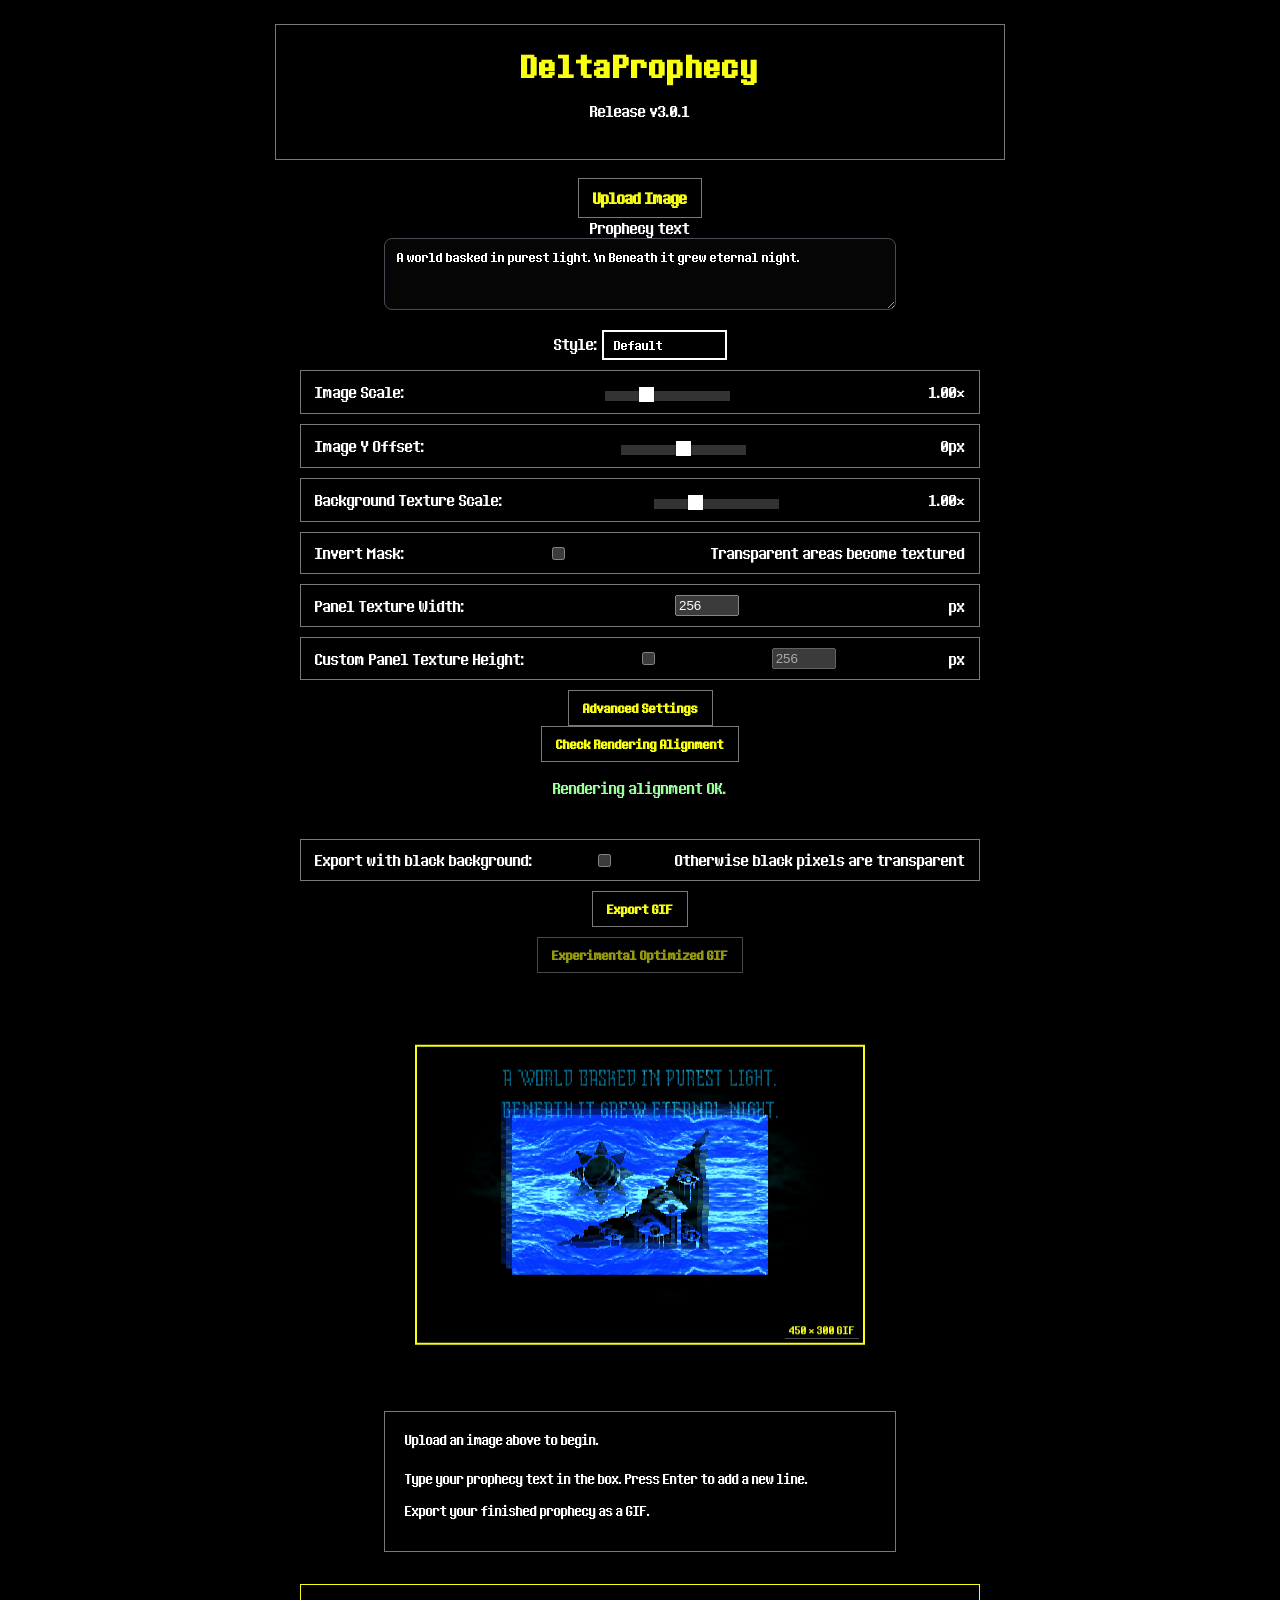
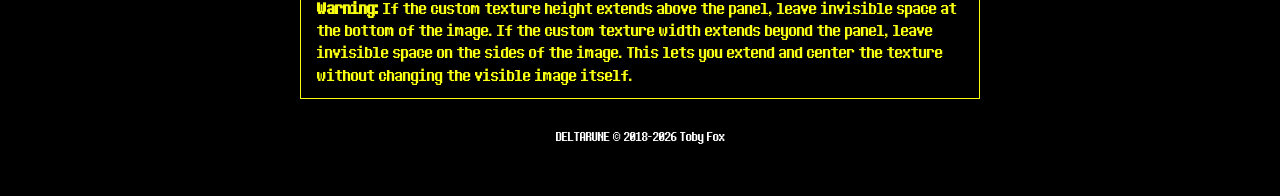
==== commit 531592ab: "Update index-noredirect.html" ====
--- a/index-noredirect.html
+++ b/index-noredirect.html
@@ -1375,21 +1375,47 @@
       const texData = tempCtx.getImageData(0, 0, canvasSize, canvasSize);
       const result = tempCtx.createImageData(canvasSize, canvasSize);
 
-      for (let i = 0; i < maskData.data.length; i += 4) {
-        const sourceAlpha = maskData.data[i + 3];
-        const maskAlpha = invertMask.checked ? 255 - sourceAlpha : sourceAlpha;
-        const a = maskAlpha;
-
-        if (a > 0) {
-          result.data[i] = texData.data[i];
-          result.data[i + 1] = texData.data[i + 1];
-          result.data[i + 2] = texData.data[i + 2];
-          result.data[i + 3] = a;
-        } else {
-          result.data[i + 3] = 0;
-        }
-      }
-
+      
+
+const threshold = 245;
+const feather = 25;
+
+for (let i = 0; i < maskData.data.length; i += 4) {
+  const r = maskData.data[i];
+  const g = maskData.data[i + 1];
+  const b = maskData.data[i + 2];
+  const sourceAlpha = maskData.data[i + 3];
+
+
+  const brightness =
+    0.299 * r +
+    0.587 * g +
+    0.114 * b;
+
+
+  let mask = Math.max(
+    0,
+    Math.min(1, (threshold - brightness) / feather)
+  );
+
+  
+  mask = mask * mask * (3 - 2 * mask);
+
+  let a = Math.round(mask * sourceAlpha);
+
+  if (invertMask.checked) {
+    a = 255 - a;
+  }
+
+  if (a > 0) {
+    result.data[i] = texData.data[i];
+    result.data[i + 1] = texData.data[i + 1];
+    result.data[i + 2] = texData.data[i + 2];
+    result.data[i + 3] = a;
+  } else {
+    result.data[i + 3] = 0;
+  }
+}
       const resultCanvas = document.createElement('canvas');
       resultCanvas.width = resultCanvas.height = canvasSize;
       resultCanvas.getContext('2d').putImageData(result, 0, 0);
